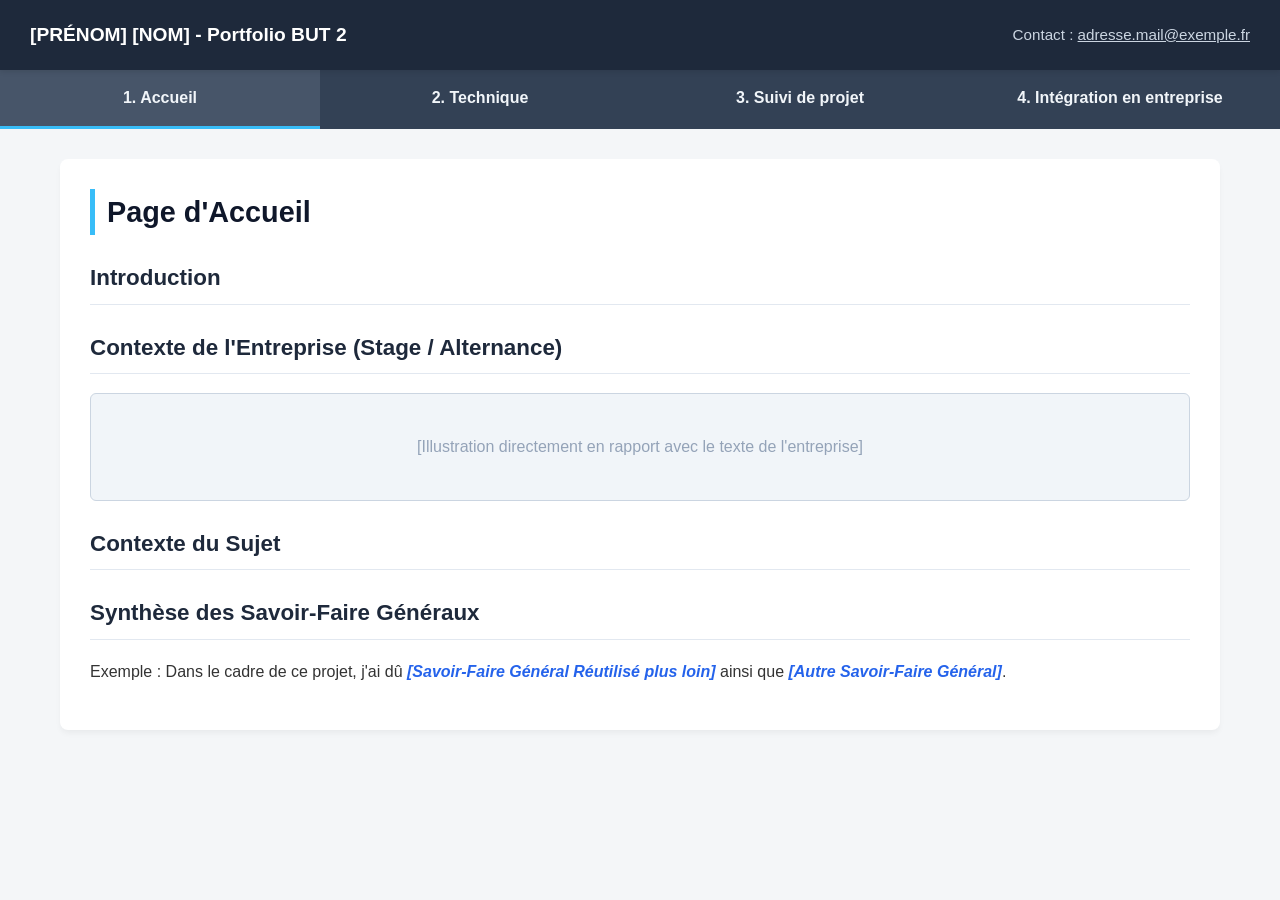
==== accueil.html @ d68b7d02 "add base files" ====
<!DOCTYPE html>
<html lang="fr">
<head>
    <meta charset="UTF-8">
    <meta name="viewport" content="width=device-width, initial-scale=1.0">
    <title>Structure Portfolio BUT 2</title>
    <link rel="stylesheet" href="style.css">
</head>
<body>

    <!-- 1. ENTÊTE IMPOSÉ (Toujours visible) -->
    <header>
        <div class="identity">[PRÉNOM] [NOM] - Portfolio BUT 2</div>
        <div class="email">Contact : <a href="mailto:adresse.mail@exemple.fr" style="color: #cbd5e1;">adresse.mail@exemple.fr</a></div>
    </header>

    <!-- ARBORESCENCE À 4 PAGES PRINCIPALES -->
    <nav class="main-nav">
        <a href="accueil.html" class="active">1. Accueil</a>
        <a href="technique.html">2. Technique</a>
        <a href="suivi-de-projet.html">3. Suivi de projet</a>
        <a href="integration.html">4. Intégration en entreprise</a>
    </nav>

    <div class="container">

        <!-- ========================================== -->
        <!-- PAGE 1 : ACCUEIL (Contenu Imposé) -->
        <!-- ========================================== -->
        <section id="accueil" class="page-section">
            <h1>Page d'Accueil</h1>

            <h2>Introduction</h2>
            <p><!-- Présentation obligatoire des objectifs et du contenu du site --></p>

            <h2>Contexte de l'Entreprise (Stage / Alternance)</h2>
            <p><!-- Présentation de l'entreprise, des personnels impliqués, de leurs rôles, et de vos moyens de travail --></p>

            <div class="illustration-placeholder">
                [Illustration directement en rapport avec le texte de l'entreprise]
            </div>

            <h2>Contexte du Sujet</h2>
            <p><!-- Présentation de l'existant (ou non-existant) et ses problèmes, le sujet précis, les enjeux et objectifs de votre réalisation --></p>

            <h2>Synthèse des Savoir-Faire Généraux</h2>
            <p>
                <!-- Synthèse des compétences mises en jeu. Mettre obligatoirement en valeur (en gras, couleur, ou via un lien) ceux détaillés dans les 3 autres pages -->
                Exemple : Dans le cadre de ce projet, j'ai dû <span class="highlight-sf">[Savoir-Faire Général Réutilisé plus loin]</span> ainsi que <span class="highlight-sf">[Autre Savoir-Faire Général]</span>.
            </p>
        </section>

    </div>

</body>
</html>
---- style.css ----
/* BASE STYLE & DESIGN VARIETY (Muted cool tech palette) */
* {
    box-sizing: border-box;
}
body {
    font-family: 'Segoe UI', Tahoma, Geneva, Verdana, sans-serif;
    margin: 0;
    padding: 0;
    background-color: #f4f6f8;
    color: #333;
    line-height: 1.6;
}

/* 1. ENTÊTE IMPOSÉ (Toujours visible) */
header {
    position: fixed;
    top: 0;
    left: 0;
    width: 100%;
    height: 70px;
    background-color: #1e293b;
    color: #ffffff;
    display: flex;
    justify-content: space-between;
    align-items: center;
    padding: 0 30px;
    z-index: 1000;
    box-shadow: 0 2px 5px rgba(0,0,0,0.1);
}
header .identity {
    font-weight: bold;
    font-size: 1.2rem;
}
header .email {
    font-size: 0.95rem;
    color: #cbd5e1;
}

/* NAVIGATION PRINCIPALE À 4 PAGES */
.main-nav {
    display: flex;
    background-color: #334155;
    margin-top: 70px; /* Pour compenser le header fixe */
    position: sticky;
    top: 70px;
    z-index: 999;
}
.main-nav a {
    flex: 1;
    text-align: center;
    padding: 15px 0;
    color: #f1f5f9;
    text-decoration: none;
    font-weight: 600;
    transition: background-color 0.2s;
    border-bottom: 3px solid transparent;
}
.main-nav a:hover, .main-nav a.active {
    background-color: #475569;
    border-bottom: 3px solid #38bdf8;
}

/* CONTENEUR PRINCIPAL */
.container {
    max-width: 1200px;
    margin: 30px auto;
    padding: 0 20px;
}

/* SECTION DE PAGE */
.page-section {
    background: #ffffff;
    padding: 30px;
    border-radius: 8px;
    box-shadow: 0 4px 6px -1px rgba(0,0,0,0.05);
    margin-bottom: 40px;
}

h1 {
    color: #0f172a;
    border-left: 5px solid #38bdf8;
    padding-left: 12px;
    margin-top: 0;
    font-size: 1.8rem;
}
h2 {
    color: #1e293b;
    font-size: 1.4rem;
    margin-top: 25px;
    border-bottom: 1px solid #e2e8f0;
    padding-bottom: 8px;
}
h3 {
    color: #475569;
    font-size: 1.15rem;
    margin-top: 20px;
}

/* NAVIGATION SECONDAIRE (SOUS-PAGES) - IDENTIQUE POUR LES 3 PAGES CONCERNÉES */
.sub-nav {
    display: flex;
    gap: 10px;
    background: #f8fafc;
    padding: 10px;
    border-radius: 6px;
    margin: 15px 0 25px 0;
    border: 1px solid #e2e8f0;
}
.sub-nav a {
    padding: 8px 16px;
    background: #ffffff;
    color: #475569;
    text-decoration: none;
    border-radius: 4px;
    font-size: 0.9rem;
    border: 1px solid #cbd5e1;
    font-weight: 500;
}
.sub-nav a:hover {
    background: #e2e8f0;
    color: #0f172a;
}

/* BLOCS FORMALISÉS PAR LE DOCUMENT */
.highlight-sf {
    font-weight: bold;
    color: #2563eb; /* Couleur de mise en valeur exigée */
    font-style: italic;
}

.liste-sf-elementaires {
    background-color: #eff6ff;
    border-left: 4px solid #3b82f6;
    padding: 15px 20px;
    border-radius: 4px;
    margin: 15px 0;
}
.liste-sf-elementaires li {
    color: #1e40af; /* Liste colorée des savoir-faire élémentaires */
    font-weight: 500;
    margin-bottom: 5px;
}

.trace-container {
    border: 2px dashed #cbd5e1;
    padding: 20px;
    background: #fafafa;
    text-align: center;
    margin: 20px 0;
    border-radius: 6px;
}
.trace-caption {
    font-size: 0.9rem;
    color: #64748b;
    margin-top: 10px;
    font-style: italic;
}

.bilan-bloc {
    background-color: #f0fdf4;
    border: 1px solid #bbf7d0;
    padding: 20px;
    border-radius: 6px;
    margin-bottom: 20px;
}
.expertise-badge {
    display: inline-block;
    background: #16a34a;
    color: white;
    padding: 3px 10px;
    border-radius: 4px;
    font-size: 0.85rem;
    font-weight: bold;
    margin-top: 5px;
}

.illustration-placeholder {
    background: #f1f5f9;
    border: 1px solid #cbd5e1;
    padding: 40px;
    text-align: center;
    color: #94a3b8;
    margin: 15px 0;
    border-radius: 6px;
}

.conseil-box {
    background: #fffbeb;
    border-left: 4px solid #f59e0b;
    padding: 15px;
    font-size: 0.9rem;
    color: #78350f;
    margin-top: 30px;
    border-radius: 4px;
}
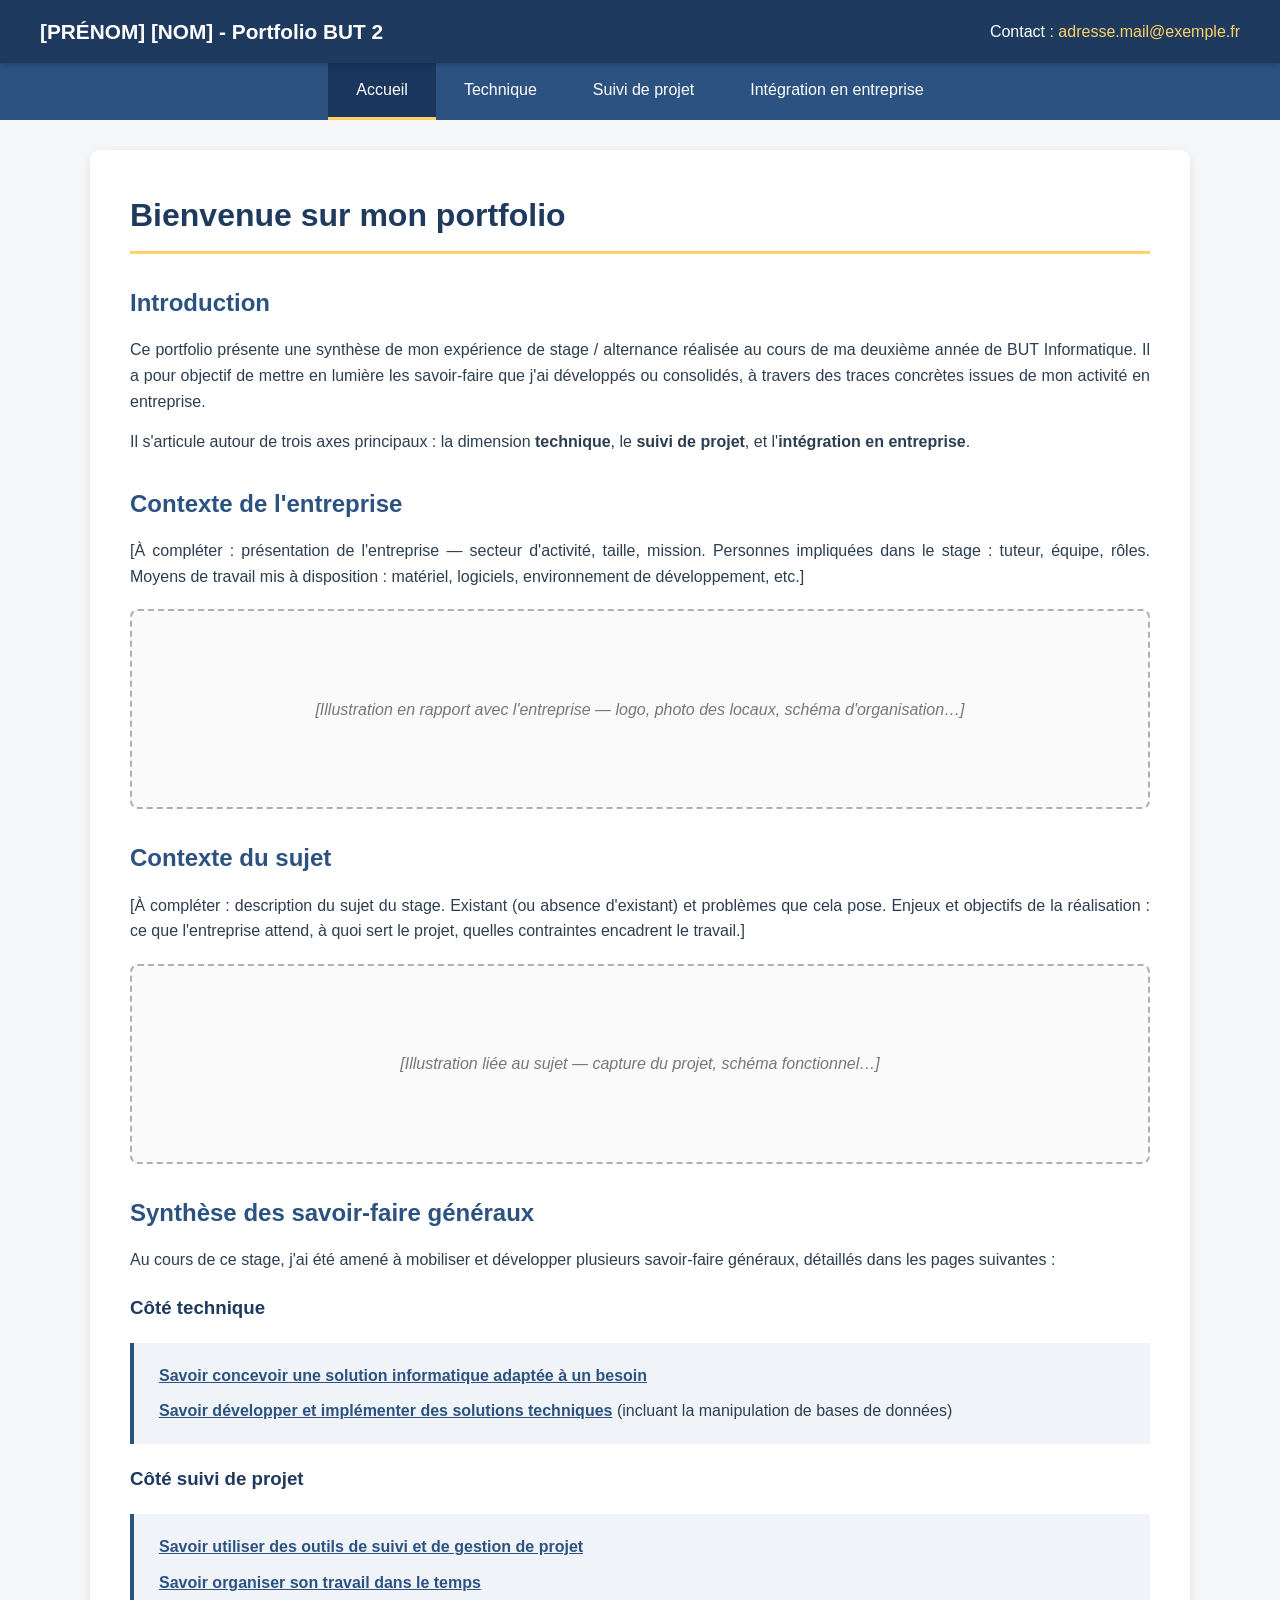
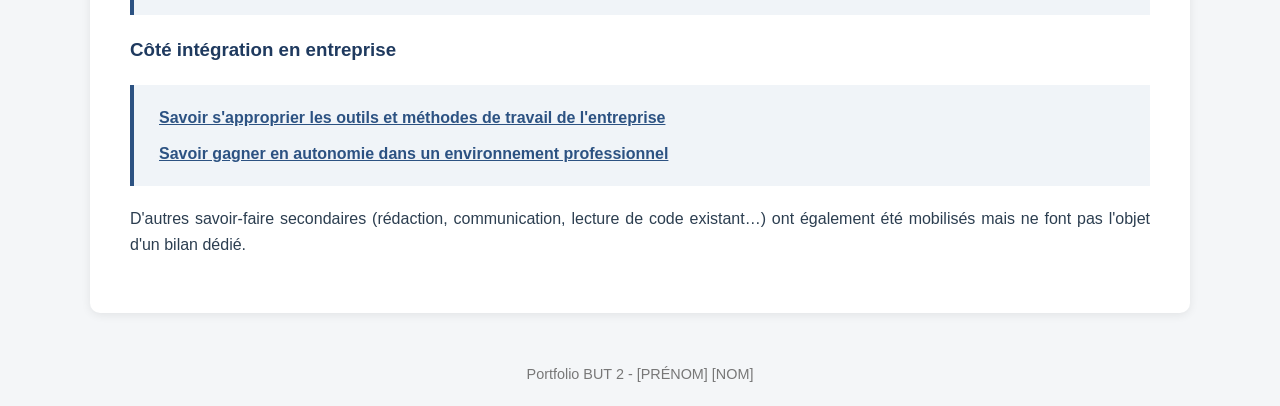
==== commit 8eb3ab16: "Refactor project tracking and technical pages for improved structure and clarity - Updated HTML stru" ====
--- a/accueil.html
+++ b/accueil.html
@@ -1,57 +1,66 @@
 <!DOCTYPE html>
 <html lang="fr">
 <head>
-    <meta charset="UTF-8">
-    <meta name="viewport" content="width=device-width, initial-scale=1.0">
-    <title>Structure Portfolio BUT 2</title>
-    <link rel="stylesheet" href="style.css">
+  <meta charset="UTF-8">
+  <title>Accueil - Portfolio BUT 2</title>
+  <link rel="stylesheet" href="style.css">
 </head>
 <body>
 
-    <!-- 1. ENTÊTE IMPOSÉ (Toujours visible) -->
-    <header>
-        <div class="identity">[PRÉNOM] [NOM] - Portfolio BUT 2</div>
-        <div class="email">Contact : <a href="mailto:adresse.mail@exemple.fr" style="color: #cbd5e1;">adresse.mail@exemple.fr</a></div>
-    </header>
+<header>
+  <h1>[PRÉNOM] [NOM] - Portfolio BUT 2</h1>
+  <div class="contact">Contact : <a href="mailto:adresse.mail@exemple.fr">adresse.mail@exemple.fr</a></div>
+</header>
 
-    <!-- ARBORESCENCE À 4 PAGES PRINCIPALES -->
-    <nav class="main-nav">
-        <a href="accueil.html" class="active">1. Accueil</a>
-        <a href="technique.html">2. Technique</a>
-        <a href="suivi-de-projet.html">3. Suivi de projet</a>
-        <a href="integration.html">4. Intégration en entreprise</a>
-    </nav>
+<nav class="main-nav">
+  <a href="accueil.html" class="active">Accueil</a>
+  <a href="technique.html">Technique</a>
+  <a href="suivi-de-projet.html">Suivi de projet</a>
+  <a href="integration.html">Intégration en entreprise</a>
+</nav>
 
-    <div class="container">
+<main>
+  <h1 class="page-title">Bienvenue sur mon portfolio</h1>
 
-        <!-- ========================================== -->
-        <!-- PAGE 1 : ACCUEIL (Contenu Imposé) -->
-        <!-- ========================================== -->
-        <section id="accueil" class="page-section">
-            <h1>Page d'Accueil</h1>
+  <h2>Introduction</h2>
+  <p>Ce portfolio présente une synthèse de mon expérience de stage / alternance réalisée au cours de ma deuxième année de BUT Informatique. Il a pour objectif de mettre en lumière les savoir-faire que j'ai développés ou consolidés, à travers des traces concrètes issues de mon activité en entreprise.</p>
+  <p>Il s'articule autour de trois axes principaux : la dimension <strong>technique</strong>, le <strong>suivi de projet</strong>, et l'<strong>intégration en entreprise</strong>.</p>
 
-            <h2>Introduction</h2>
-            <p><!-- Présentation obligatoire des objectifs et du contenu du site --></p>
+  <h2>Contexte de l'entreprise</h2>
+  <p>[À compléter : présentation de l'entreprise — secteur d'activité, taille, mission. Personnes impliquées dans le stage : tuteur, équipe, rôles. Moyens de travail mis à disposition : matériel, logiciels, environnement de développement, etc.]</p>
 
-            <h2>Contexte de l'Entreprise (Stage / Alternance)</h2>
-            <p><!-- Présentation de l'entreprise, des personnels impliqués, de leurs rôles, et de vos moyens de travail --></p>
+  <div class="illu-accueil">[Illustration en rapport avec l'entreprise — logo, photo des locaux, schéma d'organisation…]</div>
 
-            <div class="illustration-placeholder">
-                [Illustration directement en rapport avec le texte de l'entreprise]
-            </div>
+  <h2>Contexte du sujet</h2>
+  <p>[À compléter : description du sujet du stage. Existant (ou absence d'existant) et problèmes que cela pose. Enjeux et objectifs de la réalisation : ce que l'entreprise attend, à quoi sert le projet, quelles contraintes encadrent le travail.]</p>
 
-            <h2>Contexte du Sujet</h2>
-            <p><!-- Présentation de l'existant (ou non-existant) et ses problèmes, le sujet précis, les enjeux et objectifs de votre réalisation --></p>
+  <div class="illu-accueil">[Illustration liée au sujet — capture du projet, schéma fonctionnel…]</div>
 
-            <h2>Synthèse des Savoir-Faire Généraux</h2>
-            <p>
-                <!-- Synthèse des compétences mises en jeu. Mettre obligatoirement en valeur (en gras, couleur, ou via un lien) ceux détaillés dans les 3 autres pages -->
-                Exemple : Dans le cadre de ce projet, j'ai dû <span class="highlight-sf">[Savoir-Faire Général Réutilisé plus loin]</span> ainsi que <span class="highlight-sf">[Autre Savoir-Faire Général]</span>.
-            </p>
-        </section>
+  <h2>Synthèse des savoir-faire généraux</h2>
+  <p>Au cours de ce stage, j'ai été amené à mobiliser et développer plusieurs savoir-faire généraux, détaillés dans les pages suivantes :</p>
 
-    </div>
+  <h3>Côté technique</h3>
+  <ul class="sf-list">
+    <li><a href="technique.html" class="sf-link">Savoir concevoir une solution informatique adaptée à un besoin</a></li>
+    <li><a href="technique.html" class="sf-link">Savoir développer et implémenter des solutions techniques</a> (incluant la manipulation de bases de données)</li>
+  </ul>
+
+  <h3>Côté suivi de projet</h3>
+  <ul class="sf-list">
+    <li><a href="suivi-de-projet.html" class="sf-link">Savoir utiliser des outils de suivi et de gestion de projet</a></li>
+    <li><a href="suivi-de-projet.html" class="sf-link">Savoir organiser son travail dans le temps</a></li>
+  </ul>
+
+  <h3>Côté intégration en entreprise</h3>
+  <ul class="sf-list">
+    <li><a href="integration.html" class="sf-link">Savoir s'approprier les outils et méthodes de travail de l'entreprise</a></li>
+    <li><a href="integration.html" class="sf-link">Savoir gagner en autonomie dans un environnement professionnel</a></li>
+  </ul>
+
+  <p>D'autres savoir-faire secondaires (rédaction, communication, lecture de code existant…) ont également été mobilisés mais ne font pas l'objet d'un bilan dédié.</p>
+</main>
+
+<footer>Portfolio BUT 2 - [PRÉNOM] [NOM]</footer>
 
 </body>
 </html>
-
--- a/style.css
+++ b/style.css
@@ -1,196 +1,333 @@
-/* BASE STYLE & DESIGN VARIETY (Muted cool tech palette) */
 * {
-    box-sizing: border-box;
-}
+  margin: 0;
+  padding: 0;
+  box-sizing: border-box;
+}
+
 body {
-    font-family: 'Segoe UI', Tahoma, Geneva, Verdana, sans-serif;
-    margin: 0;
-    padding: 0;
-    background-color: #f4f6f8;
-    color: #333;
-    line-height: 1.6;
-}
-
-/* 1. ENTÊTE IMPOSÉ (Toujours visible) */
+  font-family: 'Segoe UI', Tahoma, sans-serif;
+  background-color: #f4f6f8;
+  color: #2c3e50;
+  line-height: 1.6;
+}
+
+/* === EN-TÊTE === */
 header {
-    position: fixed;
-    top: 0;
-    left: 0;
-    width: 100%;
-    height: 70px;
-    background-color: #1e293b;
-    color: #ffffff;
-    display: flex;
-    justify-content: space-between;
-    align-items: center;
-    padding: 0 30px;
-    z-index: 1000;
-    box-shadow: 0 2px 5px rgba(0,0,0,0.1);
-}
-header .identity {
-    font-weight: bold;
-    font-size: 1.2rem;
-}
-header .email {
-    font-size: 0.95rem;
-    color: #cbd5e1;
-}
-
-/* NAVIGATION PRINCIPALE À 4 PAGES */
-.main-nav {
-    display: flex;
-    background-color: #334155;
-    margin-top: 70px; /* Pour compenser le header fixe */
-    position: sticky;
-    top: 70px;
-    z-index: 999;
-}
-.main-nav a {
-    flex: 1;
-    text-align: center;
-    padding: 15px 0;
-    color: #f1f5f9;
-    text-decoration: none;
-    font-weight: 600;
-    transition: background-color 0.2s;
-    border-bottom: 3px solid transparent;
-}
-.main-nav a:hover, .main-nav a.active {
-    background-color: #475569;
-    border-bottom: 3px solid #38bdf8;
-}
-
-/* CONTENEUR PRINCIPAL */
-.container {
-    max-width: 1200px;
-    margin: 30px auto;
-    padding: 0 20px;
-}
-
-/* SECTION DE PAGE */
-.page-section {
-    background: #ffffff;
-    padding: 30px;
-    border-radius: 8px;
-    box-shadow: 0 4px 6px -1px rgba(0,0,0,0.05);
-    margin-bottom: 40px;
-}
-
-h1 {
-    color: #0f172a;
-    border-left: 5px solid #38bdf8;
-    padding-left: 12px;
-    margin-top: 0;
-    font-size: 1.8rem;
-}
+  background-color: #1f3a5f;
+  color: white;
+  padding: 15px 40px;
+  display: flex;
+  justify-content: space-between;
+  align-items: center;
+  position: sticky;
+  top: 0;
+  z-index: 100;
+  box-shadow: 0 2px 5px rgba(0,0,0,0.2);
+}
+
+header h1 {
+  font-size: 1.3em;
+}
+
+header .contact a {
+  color: #ffd166;
+  text-decoration: none;
+}
+
+/* === NAVIGATION PRINCIPALE === */
+nav.main-nav {
+  background-color: #2c5282;
+  display: flex;
+  justify-content: center;
+  padding: 0;
+}
+
+nav.main-nav a {
+  color: white;
+  padding: 14px 28px;
+  text-decoration: none;
+  font-weight: 500;
+  transition: background 0.3s;
+}
+
+nav.main-nav a:hover,
+nav.main-nav a.active {
+  background-color: #1a365d;
+  border-bottom: 3px solid #ffd166;
+}
+
+/* === CONTENU PRINCIPAL === */
+main {
+  max-width: 1100px;
+  margin: 30px auto;
+  background: white;
+  padding: 40px;
+  border-radius: 10px;
+  box-shadow: 0 2px 10px rgba(0,0,0,0.08);
+}
+
+main.trace-page {
+  max-width: 1360px;
+  padding: 24px 20px;
+}
+
+h1.page-title {
+  color: #1f3a5f;
+  border-bottom: 3px solid #ffd166;
+  padding-bottom: 10px;
+  margin-bottom: 25px;
+}
+
 h2 {
-    color: #1e293b;
-    font-size: 1.4rem;
-    margin-top: 25px;
-    border-bottom: 1px solid #e2e8f0;
-    padding-bottom: 8px;
-}
+  color: #2c5282;
+  margin-top: 30px;
+  margin-bottom: 15px;
+}
+
 h3 {
-    color: #475569;
-    font-size: 1.15rem;
-    margin-top: 20px;
-}
-
-/* NAVIGATION SECONDAIRE (SOUS-PAGES) - IDENTIQUE POUR LES 3 PAGES CONCERNÉES */
-.sub-nav {
-    display: flex;
-    gap: 10px;
-    background: #f8fafc;
-    padding: 10px;
-    border-radius: 6px;
-    margin: 15px 0 25px 0;
-    border: 1px solid #e2e8f0;
-}
-.sub-nav a {
-    padding: 8px 16px;
-    background: #ffffff;
-    color: #475569;
-    text-decoration: none;
-    border-radius: 4px;
-    font-size: 0.9rem;
-    border: 1px solid #cbd5e1;
-    font-weight: 500;
-}
-.sub-nav a:hover {
-    background: #e2e8f0;
-    color: #0f172a;
-}
-
-/* BLOCS FORMALISÉS PAR LE DOCUMENT */
-.highlight-sf {
-    font-weight: bold;
-    color: #2563eb; /* Couleur de mise en valeur exigée */
-    font-style: italic;
-}
-
-.liste-sf-elementaires {
-    background-color: #eff6ff;
-    border-left: 4px solid #3b82f6;
-    padding: 15px 20px;
-    border-radius: 4px;
-    margin: 15px 0;
-}
-.liste-sf-elementaires li {
-    color: #1e40af; /* Liste colorée des savoir-faire élémentaires */
-    font-weight: 500;
-    margin-bottom: 5px;
-}
-
-.trace-container {
-    border: 2px dashed #cbd5e1;
-    padding: 20px;
-    background: #fafafa;
-    text-align: center;
-    margin: 20px 0;
-    border-radius: 6px;
-}
-.trace-caption {
-    font-size: 0.9rem;
-    color: #64748b;
-    margin-top: 10px;
-    font-style: italic;
-}
-
-.bilan-bloc {
-    background-color: #f0fdf4;
-    border: 1px solid #bbf7d0;
-    padding: 20px;
-    border-radius: 6px;
-    margin-bottom: 20px;
-}
-.expertise-badge {
-    display: inline-block;
-    background: #16a34a;
-    color: white;
-    padding: 3px 10px;
-    border-radius: 4px;
-    font-size: 0.85rem;
-    font-weight: bold;
-    margin-top: 5px;
-}
-
-.illustration-placeholder {
-    background: #f1f5f9;
-    border: 1px solid #cbd5e1;
-    padding: 40px;
-    text-align: center;
-    color: #94a3b8;
-    margin: 15px 0;
-    border-radius: 6px;
-}
-
-.conseil-box {
-    background: #fffbeb;
-    border-left: 4px solid #f59e0b;
-    padding: 15px;
-    font-size: 0.9rem;
-    color: #78350f;
-    margin-top: 30px;
-    border-radius: 4px;
-}
-
+  color: #1f3a5f;
+  margin-top: 20px;
+}
+
+p {
+  margin-bottom: 15px;
+  text-align: justify;
+}
+
+/* === SAVOIR-FAIRE EN COULEUR === */
+.sf {
+  font-weight: bold;
+  padding: 2px 6px;
+  border-radius: 4px;
+}
+.sf-bleu   { background: #cce5ff; color: #004085; }
+.sf-vert   { background: #d4edda; color: #155724; }
+.sf-orange { background: #ffe5b4; color: #8a4b08; }
+.sf-rouge  { background: #f8d7da; color: #721c24; }
+.sf-violet { background: #e2d9f3; color: #4b2e83; }
+
+.sfe {
+  display: inline-block;
+  font-weight: bold;
+  padding: 2px 8px;
+  border-radius: 999px;
+  white-space: nowrap;
+}
+
+.sfe-11 { background: #fff1e6; color: #c2410c; }
+.sfe-12 { background: #e0f2fe; color: #0369a1; }
+.sfe-13 { background: #dcfce7; color: #166534; }
+.sfe-14 { background: #f3e8ff; color: #7e22ce; }
+.sfe-21 { background: #d1fae5; color: #047857; }
+.sfe-22 { background: #cffafe; color: #0f766e; }
+.sfe-23 { background: #fef3c7; color: #b45309; }
+.sfe-24 { background: #fee2e2; color: #b91c1c; }
+.sfe-25 { background: #ffe4e6; color: #be123c; }
+.sfe-26 { background: #e0e7ff; color: #3730a3; }
+
+/* === LIENS VERS AUTRES PAGES (page accueil) === */
+.sf-link {
+  font-weight: bold;
+  color: #2c5282;
+  text-decoration: underline;
+}
+
+/* === SOUS-NAVIGATION (entre sous-pages) === */
+nav.sub-nav {
+  display: flex;
+  gap: 10px;
+  margin-bottom: 25px;
+  flex-wrap: wrap;
+  border-bottom: 2px solid #e0e0e0;
+  padding-bottom: 10px;
+}
+
+nav.sub-nav a,
+nav.sub-nav button {
+  padding: 8px 16px;
+  background: #e2e8f0;
+  color: #2c5282;
+  text-decoration: none;
+  border-radius: 5px;
+  font-size: 0.9em;
+  transition: background 0.3s;
+  border: none;
+  cursor: pointer;
+  font: inherit;
+}
+
+nav.sub-nav a:hover,
+nav.sub-nav a.active,
+nav.sub-nav button:hover,
+nav.sub-nav button.active {
+  background: #2c5282;
+  color: white;
+}
+
+.subpage-display {
+  margin-top: 20px;
+}
+
+.subpage-display {
+  margin-top: 20px;
+  position: relative;
+}
+
+.subpage-content {
+  opacity: 0;
+  transform: translateY(6px);
+  max-height: 0;
+  overflow: hidden;
+  transition: opacity .28s ease, transform .28s ease, max-height .35s ease;
+  will-change: opacity, transform, max-height;
+  pointer-events: none;
+}
+
+.subpage-content.active {
+  opacity: 1;
+  transform: translateY(0);
+  max-height: 2000px;
+  pointer-events: auto;
+}
+
+.subpage-switch-hint {
+  margin-top: -10px;
+  margin-bottom: 18px;
+  color: #5b6570;
+  font-size: 0.95em;
+}
+
+/* === ZONE IMAGE / TRACE === */
+.trace-zone {
+  border: 2px dashed #b0b0b0;
+  background: #fafafa;
+  padding: 30px;
+  text-align: center;
+  margin: 20px 0;
+  border-radius: 8px;
+  min-height: 250px;
+  display: flex;
+  align-items: center;
+  justify-content: center;
+  color: #777;
+  font-style: italic;
+}
+
+.trace-layout {
+  display: grid;
+  grid-template-columns: minmax(420px, 52%) minmax(0, 1fr);
+  gap: 14px;
+  align-items: start;
+  margin: 14px 0;
+}
+
+.trace-media {
+  min-width: 0;
+}
+
+.trace-content {
+  min-width: 0;
+}
+
+.trace-content h3:first-child {
+  margin-top: 0;
+}
+
+.trace-media .trace-zone {
+  margin: 0;
+}
+
+.trace-media .trace-legend {
+  margin-top: 8px;
+  margin-bottom: 0;
+}
+
+.trace-media .trace-zone {
+  padding: 14px;
+  min-height: 0;
+}
+
+.trace-zone img {
+  width: 100%;
+  max-width: 100%;
+  height: auto;
+  max-height: 560px;
+  object-fit: contain;
+  border-radius: 5px;
+}
+
+.trace-legend {
+  text-align: center;
+  font-style: italic;
+  color: #555;
+  margin-bottom: 20px;
+  font-size: 0.95em;
+}
+
+/* === LISTE SAVOIR-FAIRE === */
+.sf-list {
+  background: #f0f4f8;
+  padding: 15px 25px;
+  border-left: 4px solid #2c5282;
+  margin: 20px 0;
+  list-style: none;
+}
+
+.sf-list li {
+  padding: 5px 0;
+}
+
+/* === BLOC BILAN === */
+.bilan-block {
+  background: #fff8e7;
+  border: 1px solid #ffd166;
+  border-radius: 8px;
+  padding: 20px 25px;
+  margin: 20px 0;
+}
+
+.bilan-block h3 {
+  color: #8a6d3b;
+  margin-top: 0;
+}
+
+.niveau {
+  display: inline-block;
+  padding: 5px 12px;
+  background: #2c5282;
+  color: white;
+  border-radius: 15px;
+  font-weight: bold;
+  margin: 5px 0;
+}
+
+/* === ILLUSTRATION ACCUEIL === */
+.illu-accueil {
+  border: 2px dashed #b0b0b0;
+  background: #fafafa;
+  min-height: 200px;
+  display: flex;
+  align-items: center;
+  justify-content: center;
+  color: #777;
+  font-style: italic;
+  margin: 20px 0;
+  border-radius: 8px;
+}
+
+footer {
+  text-align: center;
+  padding: 20px;
+  color: #777;
+  font-size: 0.9em;
+}
+
+@media (max-width: 800px) {
+  .trace-layout {
+    grid-template-columns: 1fr;
+  }
+
+  main.trace-page {
+    padding: 20px 14px;
+  }
+}
